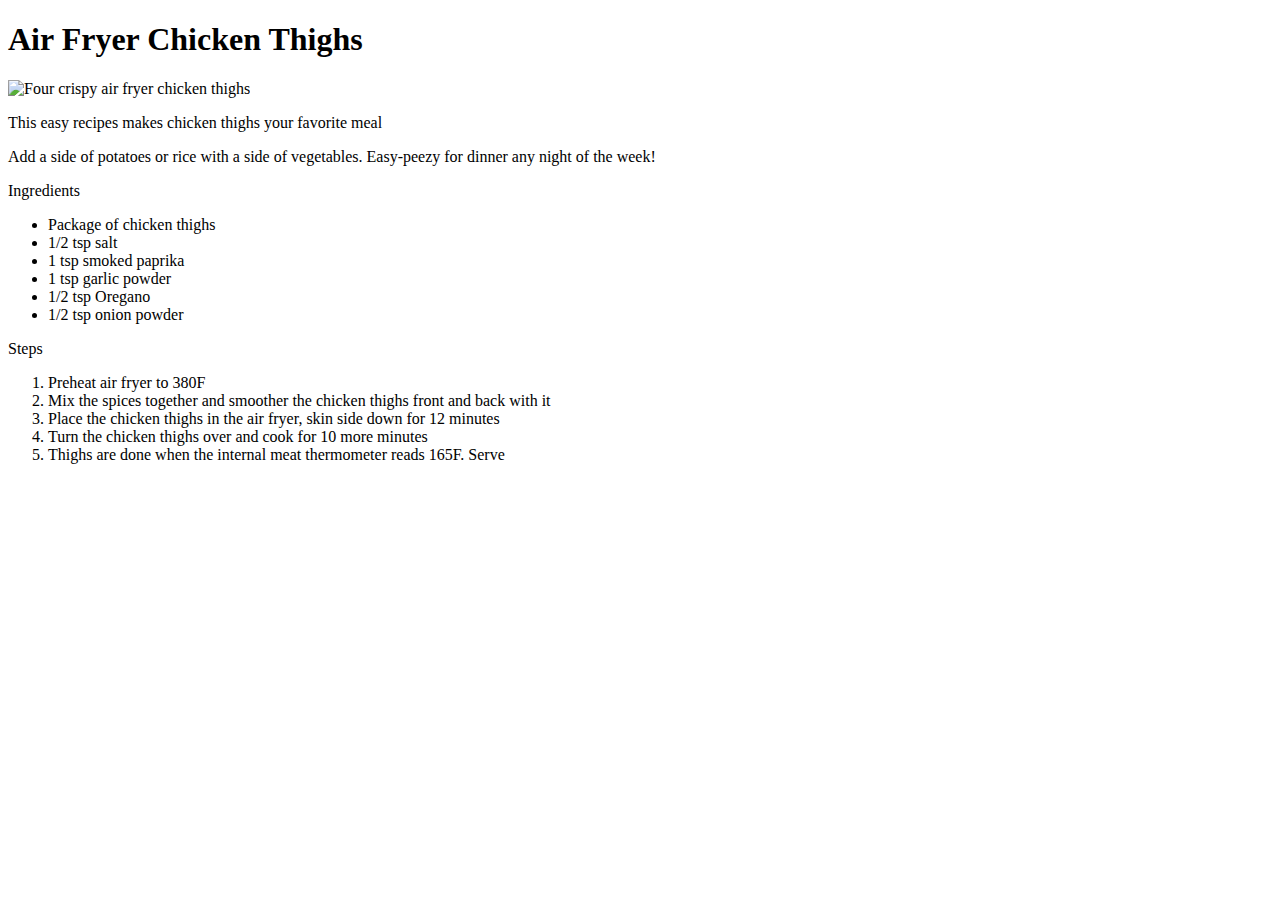
==== recipes/air-fryer-chicken-thighs.html @ 53f5f78c "Create intial structure" ====
<!DOCTYPE html>
<html lang="en">
    <head>
        <meta charset="UTF-8">
        <title>Air Fryer Chicken Thighs</title>
    </head>
    <body>
        <h1>Air Fryer Chicken Thighs</h1>
        <img src="https://jenniferbanz.com/wp-content/uploads/2020/03/air-fryer-chichen-thighs-feature-image.jpg" alt="Four crispy air fryer chicken thighs" height="200px" width="200px">
        <p>This easy recipes makes chicken thighs your favorite meal</p>
        <p>Add a side of potatoes or rice with a side of vegetables. Easy-peezy for dinner any night of the week!</p>
        <p>Ingredients
            <ul>
                <li>Package of chicken thighs</li>
                <li>1/2 tsp salt</li>
                <li>1 tsp smoked paprika</li>
                <li>1 tsp garlic powder</li>
                <li>1/2 tsp Oregano</li>
                <li>1/2 tsp onion powder</li>
            </ul>
        Steps
            <ol>
                <li>Preheat air fryer to 380F</li>
                <li>Mix the spices together and smoother the chicken thighs front and back with it</li>
                <li>Place the chicken thighs in the air fryer, skin side down for 12 minutes</li>
                <li>Turn the chicken thighs over and cook for 10 more minutes</li>
                <li>Thighs are done when the internal meat thermometer reads 165F. Serve</li>
            </ol>

        </p>

    </body>
</html>
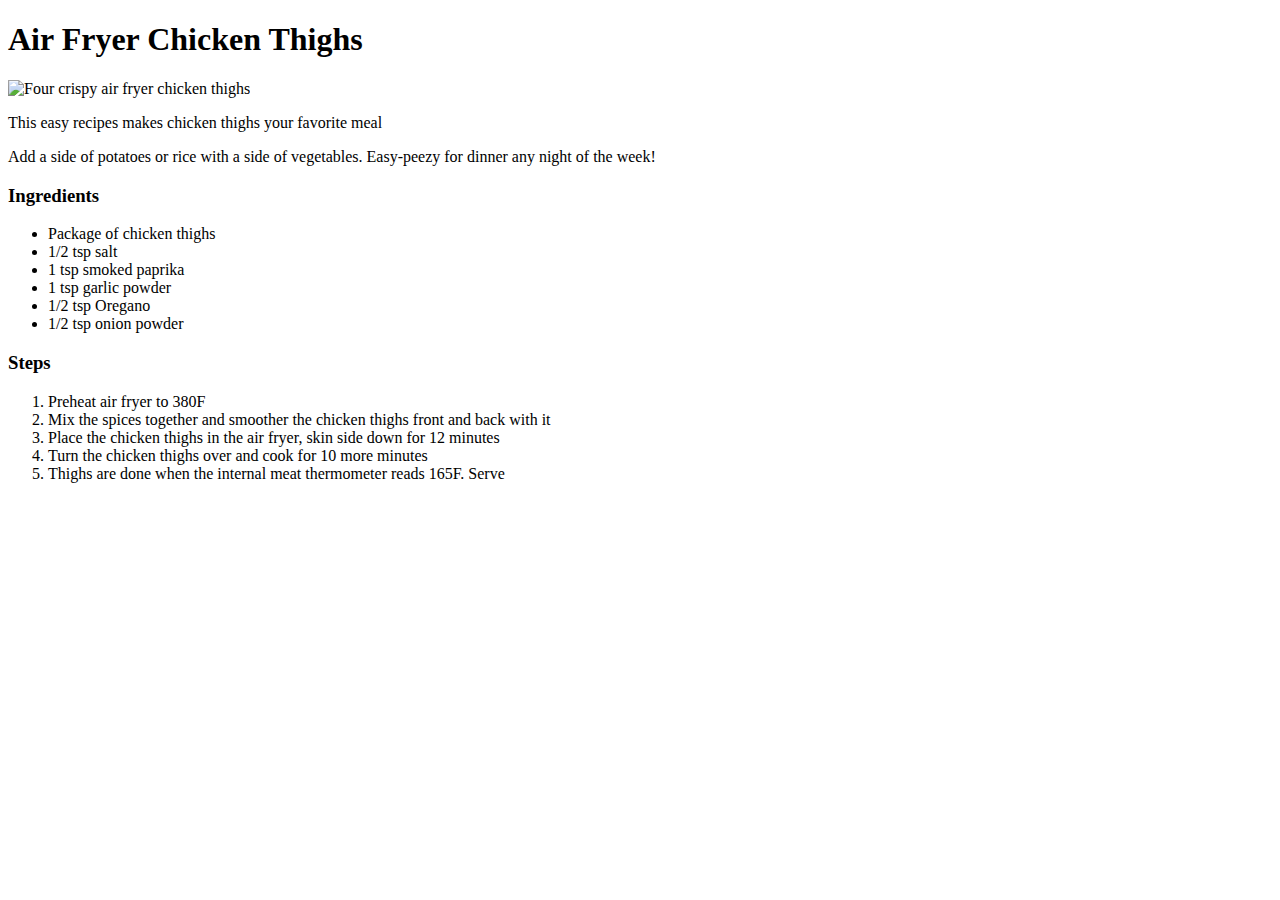
==== commit c326795e: "Change to h3 header" ====
--- a/recipes/air-fryer-chicken-thighs.html
+++ b/recipes/air-fryer-chicken-thighs.html
@@ -9,7 +9,7 @@
         <img src="https://jenniferbanz.com/wp-content/uploads/2020/03/air-fryer-chichen-thighs-feature-image.jpg" alt="Four crispy air fryer chicken thighs" height="200px" width="200px">
         <p>This easy recipes makes chicken thighs your favorite meal</p>
         <p>Add a side of potatoes or rice with a side of vegetables. Easy-peezy for dinner any night of the week!</p>
-        <p>Ingredients
+        <h3>Ingredients</h3>
             <ul>
                 <li>Package of chicken thighs</li>
                 <li>1/2 tsp salt</li>
@@ -18,7 +18,7 @@
                 <li>1/2 tsp Oregano</li>
                 <li>1/2 tsp onion powder</li>
             </ul>
-        Steps
+        <h3>Steps</h3>
             <ol>
                 <li>Preheat air fryer to 380F</li>
                 <li>Mix the spices together and smoother the chicken thighs front and back with it</li>
@@ -26,8 +26,5 @@
                 <li>Turn the chicken thighs over and cook for 10 more minutes</li>
                 <li>Thighs are done when the internal meat thermometer reads 165F. Serve</li>
             </ol>
-
-        </p>
-
     </body>
 </html>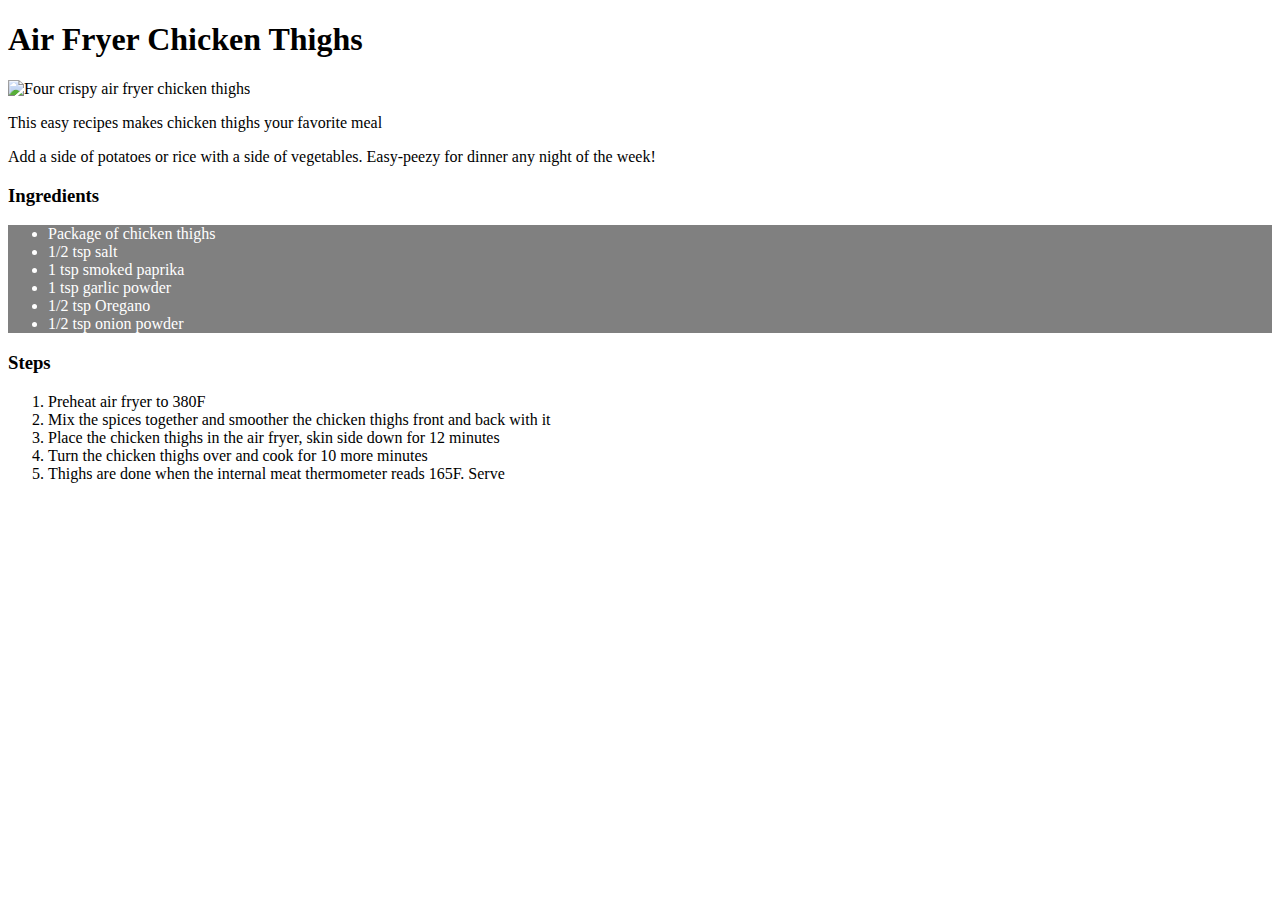
==== commit 44049b9c: "add css" ====
--- a/recipes/air-fryer-chicken-thighs.html
+++ b/recipes/air-fryer-chicken-thighs.html
@@ -3,6 +3,7 @@
     <head>
         <meta charset="UTF-8">
         <title>Air Fryer Chicken Thighs</title>
+        <link rel="stylesheet" href="../css/style.css">
     </head>
     <body>
         <h1>Air Fryer Chicken Thighs</h1>
@@ -10,7 +11,7 @@
         <p>This easy recipes makes chicken thighs your favorite meal</p>
         <p>Add a side of potatoes or rice with a side of vegetables. Easy-peezy for dinner any night of the week!</p>
         <h3>Ingredients</h3>
-            <ul>
+            <ul class="ingredients">
                 <li>Package of chicken thighs</li>
                 <li>1/2 tsp salt</li>
                 <li>1 tsp smoked paprika</li>
--- a/css/style.css
+++ b/css/style.css
@@ -0,0 +1,21 @@
+* { 
+    font-family: Cambria, Cochin, Georgia, Times, 'Times New Roman', serif;
+}
+ul {
+    background-color: blue;
+    color: white;
+}
+a {
+    color: white;
+}
+.ingredients {
+    background-color: grey;
+    color: white;
+}
+
+.steps {
+    font-size: 25px;
+    font-family: 'Times New Roman', Times, serif;
+    background-color: aqua;
+    color: black;
+}